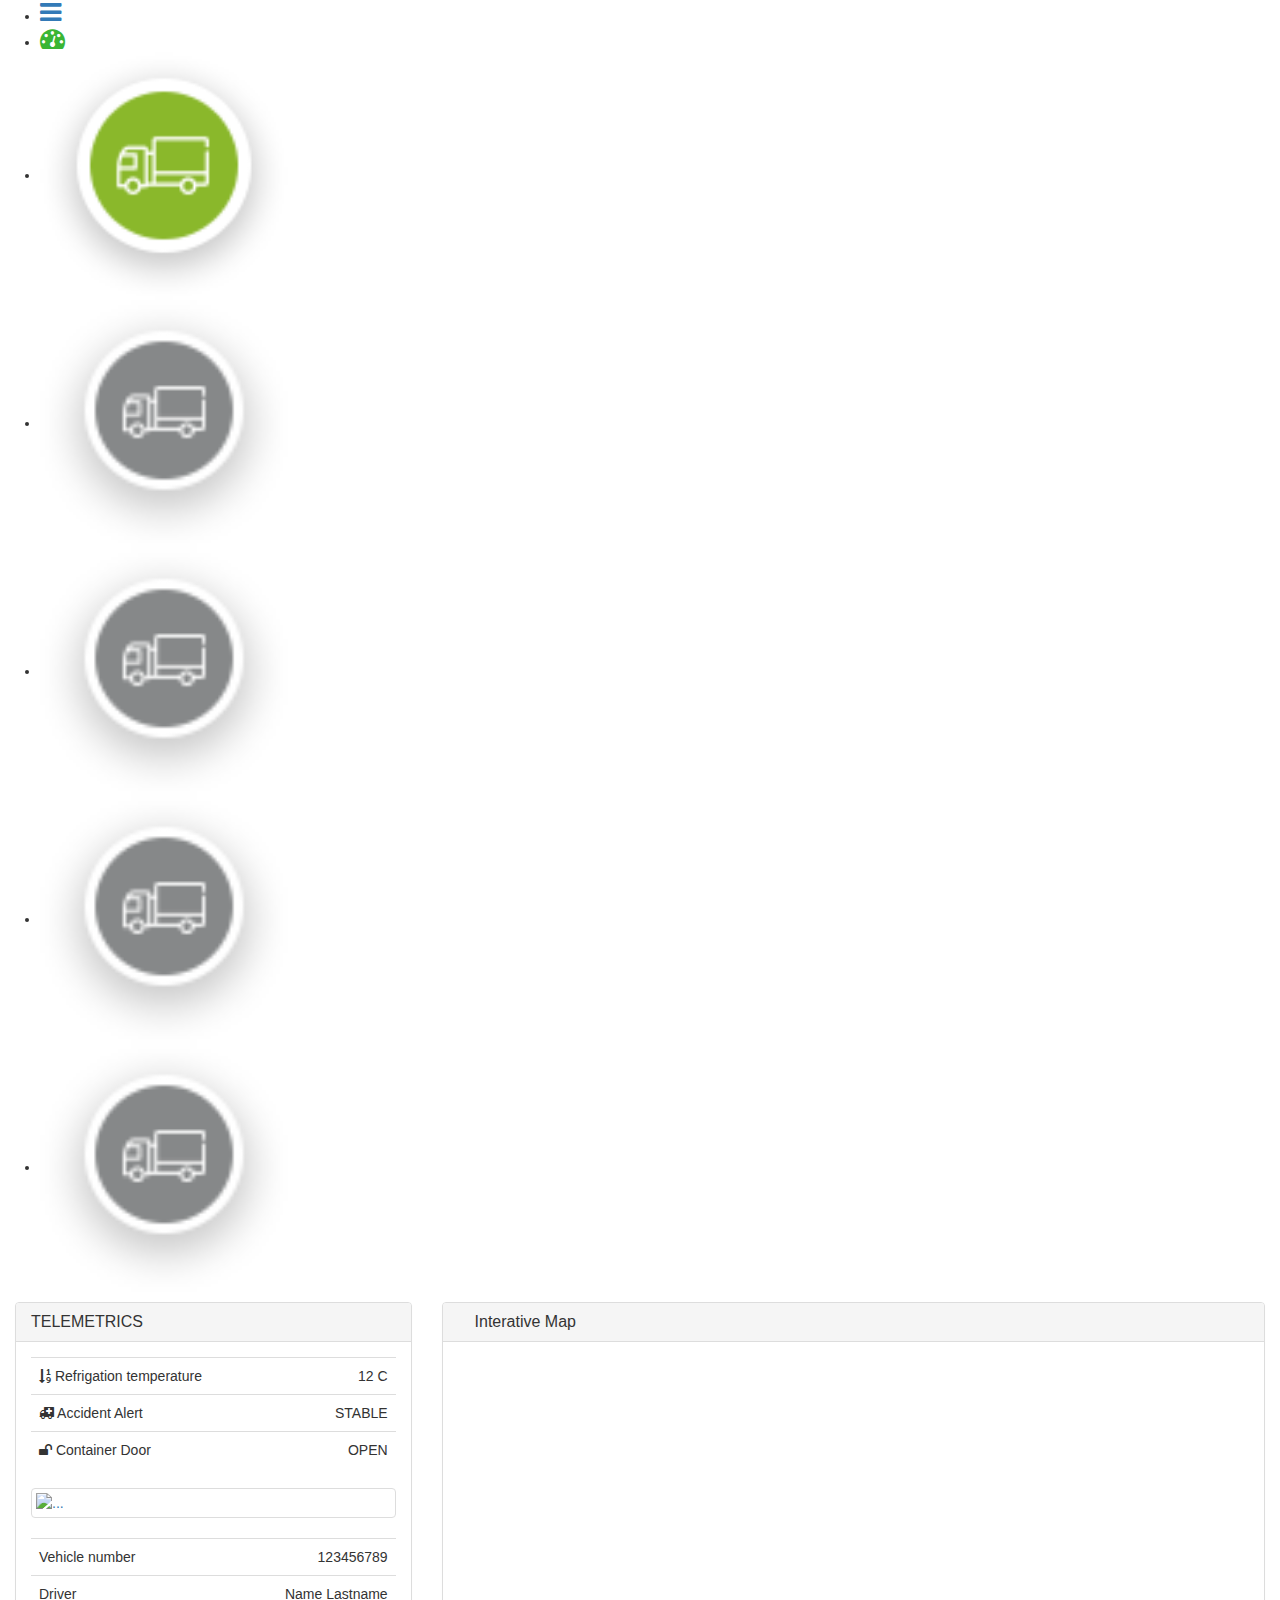
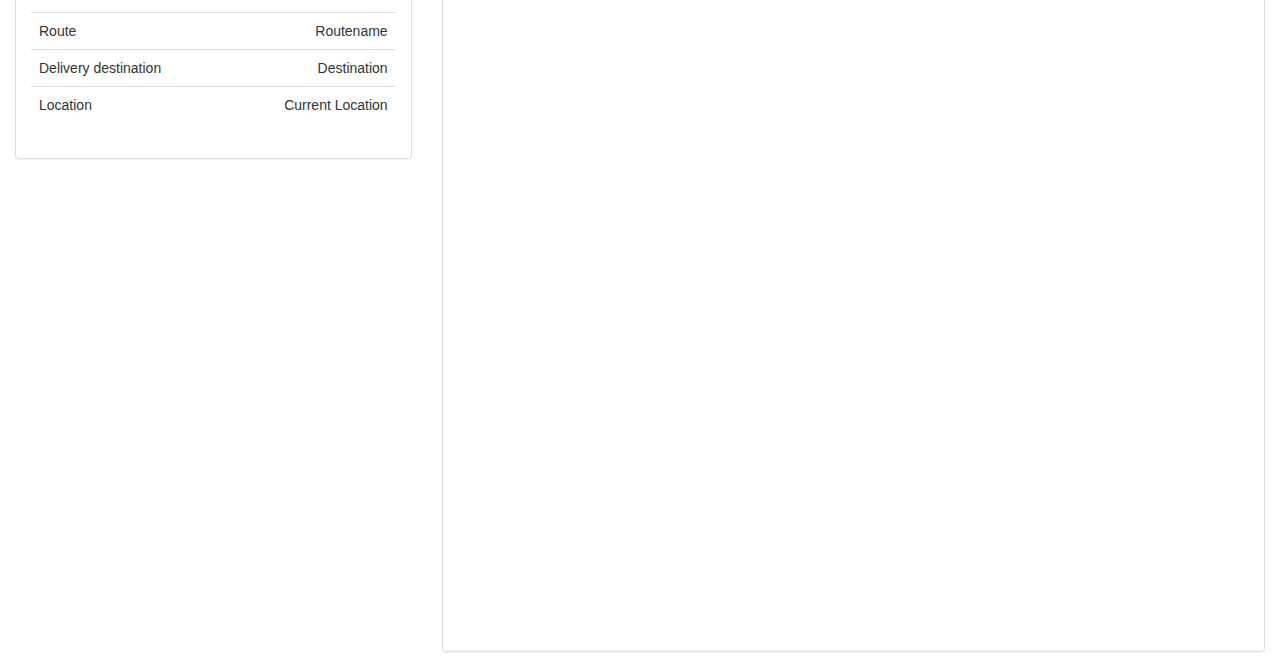
==== Truck1.html @ 01bfc3a2 "Cleaning up code, fixing identation, and also fixing images and coloring" ====
<!DOCTYPE html>
<html lang="en">

<head>

    <meta charset="utf-8">
    <meta http-equiv="X-UA-Compatible" content="IE=edge">
    <meta name="viewport" content="width=device-width, shrink-to-fit=no, initial-scale=1">
    <meta name="description" content="">
    <meta name="author" content="">

    <title>Simple Sidebar - Start Bootstrap Template</title>

    <!-- amCharts scripts-->
    <script src="https://www.amcharts.com/lib/3/amcharts.js"></script>
    <script src="https://www.amcharts.com/lib/3/pie.js"></script>
    <script src="https://www.amcharts.com/lib/3/plugins/export/export.min.js"></script>
    <link rel="stylesheet" href="https://www.amcharts.com/lib/3/plugins/export/export.css" type="text/css" media="all" />
    <script src="https://www.amcharts.com/lib/3/themes/light.js"></script>
    <script type="text/javascript" src="https://www.amcharts.com/lib/3/serial.js"></script>

    <!-- Google Maps API -->
    <script src="https://maps.googleapis.com/maps/api/js?v=3.exp&signed_in=true"></script>

    <!-- Bootstrap Core CSS -->
    <link href="css/bootstrap.min.css" rel="stylesheet">

    <!-- Custom CSS -->
    <link href="css/simple-sidebar.css" rel="stylesheet">

    <!-- Custom am charts css -->
    <link href="css/amCharts.css" rel="stylesheet">
    <link href="css/amCharts2.css" rel="stylesheet">
    <link href="css/amCharts3.css" rel="stylesheet">

    <!-- Font awesome -->
    <link rel="stylesheet" href="https://cdnjs.cloudflare.com/ajax/libs/font-awesome/4.6.3/css/font-awesome.min.css">

    <!-- style sheets for Google Maps infowindows etc. -->
    <link href="css/maps.css" rel="stylesheet">


    <!-- HTML5 Shim and Respond.js IE8 support of HTML5 elements and media queries -->
    <!-- WARNING: Respond.js doesn't work if you view the page via file:// -->
    <!--[if lt IE 9]>
        <script src="https://oss.maxcdn.com/libs/html5shiv/3.7.0/html5shiv.js"></script>
        <script src="https://oss.maxcdn.com/libs/respond.js/1.4.2/respond.min.js"></script>
    <![endif]-->

</head>

<body>
    <script>
        $(function() {
            $("sidebar-nav").click(function() {
                // remove classes from all
                $("li").removeClass("active");
                // add class to the one we clicked
                $(this).addClass("active");
            });
        });
    </script>

    <div id="wrapper" class="toggled">

        <!-- Sidebar -->
        <div id="sidebar-wrapper">
            <ul class="sidebar-nav">
                <li>
                    <a href="#menu-toggle" id="menu-toggle"><i class="fa fa-bars" style="font-size:25px;"
                      aria-hidden="true"></i></a>
                </li>
                <li>
                    <a href="index.html"><i class="fa fa-tachometer" style="font-size:25px;color:#3ab534;" aria-hidden="true"></i></a>
                </li>
                </li>
                <li class="active">
                    <span style="font-size: 0.75">
                    <a href="Truck1.html"><img class="scale" src="images/GreenTruck_orig.png"
                     style="width:20%; height: 10%"></a>
                  </span>
                    <li>
                        <span style="font-size: 0.75">
                    <a href="#"><img class="scale" src="images/TruckGrey.png"
                     style="width:20%; height: 10%"></a>
                  </span>
                    </li>
                    <li>
                        <span style="font-size: 0.75">
                    <a href="#"><img class="scale" src="images/TruckGrey.png"
                     style="width:20%; height: 10%"></a>
                  </span>
                    </li>
                    <li>
                        <span style="font-size: 0.75">
                    <a href="#"><img class="scale" src="images/TruckGrey.png"
                     style="width:20%; height: 10%"></a>
                  </span>
                    </li>
                    <li>
                        <span style="font-size: 0.75">
                    <a href="#"><img class="scale" src="images/TruckGrey.png"
                     style="width:20%; height: 10%"></a>
                  </span>
                    </li>
            </ul>
        </div>
        <!-- /#sidebar-wrapper -->

        <div id="page-wrapper">

            <div class="container-fluid">

                <!-- Page Heading -->

                <div class="row">
                    <div class="col-lg-4">
                        <div class="panel panel-default">
                            <div class="panel-heading">
                                <h3 class="panel-title"> TELEMETRICS </h3>
                                <span class="pull-right clickable"><i class="glyphicon glyphicon-chevron-up"></i></span>
                            </div>
                            <div class="panel-body">
                                <div class="table1Info">
                                    <table class="table table-hover">
                                        <tbody>
                                            <tr>
                                                <td><i class="fa fa-sort-numeric-asc" aria-hidden="true"></i> Refrigation temperature</td>
                                                <td align="right">12 C</td>
                                            </tr>
                                            <tr>
                                                <td><i class="fa fa-ambulance" aria-hidden="true"></i> Accident Alert</td>
                                                <td align="right">STABLE</td>
                                            </tr>
                                            <tr>
                                                <td><i class="fa fa-unlock" aria-hidden="true"></i> Container Door</td>
                                                <td align="right">OPEN</td>
                                            </tr>
                                        </tbody>
                                    </table>
                                </div>
                                <a href="#" class="thumbnail">
                                    <img src="cat.jpg" alt="...">
                                </a>
                                <div class="table2Info">
                                    <table class="table table-hover">
                                        <tbody>
                                            <tr>
                                                <td>Vehicle number</td>
                                                <td align="right">123456789</td>
                                            </tr>
                                            <tr>
                                                <td>Driver</td>
                                                <td align="right">Name Lastname</td>
                                            </tr>
                                            <tr>
                                                <td>Route</td>
                                                <td align="right">Routename</td>
                                            </tr>
                                            <tr>
                                                <td>Delivery destination</td>
                                                <td align="right">Destination</td>
                                            </tr>
                                            <tr>
                                                <td>Location</td>
                                                <td align="right">Current Location</td>
                                            </tr>
                                        </tbody>
                                    </table>
                                </div>
                            </div>
                        </div>
                    </div>
                    <div class="col-lg-8">
                        <div class="panel panel-default">
                            <div class="panel-heading">
                                <h3 class="panel-title"><i class="glyphicon glyphicon-map-marker"></i> Interative Map</h3>
                            </div>
                            <div class="panel-body">
                                <div id="map_div"></div>
                            </div>
                        </div>
                    </div>
                </div>
                <!-- /.row -->

            </div>
            <!-- /.container-fluid -->

        </div>
        <!-- /#page-wrapper -->

    </div>
    <!-- /#wrapper -->

    <!-- jQuery -->
    <script src="js/jquery.js"></script>

    <!-- Bootstrap Core JavaScript -->
    <script src="js/bootstrap.min.js"></script>

    <!-- amCharts javascript -->
    <script src="js/amCharts.js"></script>
    <script src="js/amCharts2.js"></script>
    <script src="js/amCharts3.js"></script>
    <script src="js/collapse.js"></script>

    <!-- Google Maps Javascript for creating the contents of the map_div panel -->
    <script src="js/googleMaps.js"></script>
    <script type="text/javascript">
        drawMap();
    </script>

    <!-- Menu Toggle Script -->
    <script>
        $("#menu-toggle").click(function(e) {
            e.preventDefault();
            $("#wrapper").toggleClass("toggled");
        });
    </script>

</body>

</html>
---- css/amCharts.css ----
#chartdiv {
    width: 100%;
    height: 450px;
    font-size: 11px;
}

#chartdiv a {
    display: none!important;
}
---- css/amCharts2.css ----
#chartdiv1 {
    width: 100%;
    height: 450px;
    font-size: 11px;
}

#chartdiv1 a {
    display: none!important;
}
---- css/amCharts3.css ----
#chartdiv2 {
    width: 100%;
    height: 879px;
    font-size: 11px;
}

#chartdiv2 a {
    display: none!important;
}
---- css/maps.css ----
#map_div { height: 879px; }
.red { color: red; font-weight: bold; }
.blue { color: blue; font-weight: bold; }
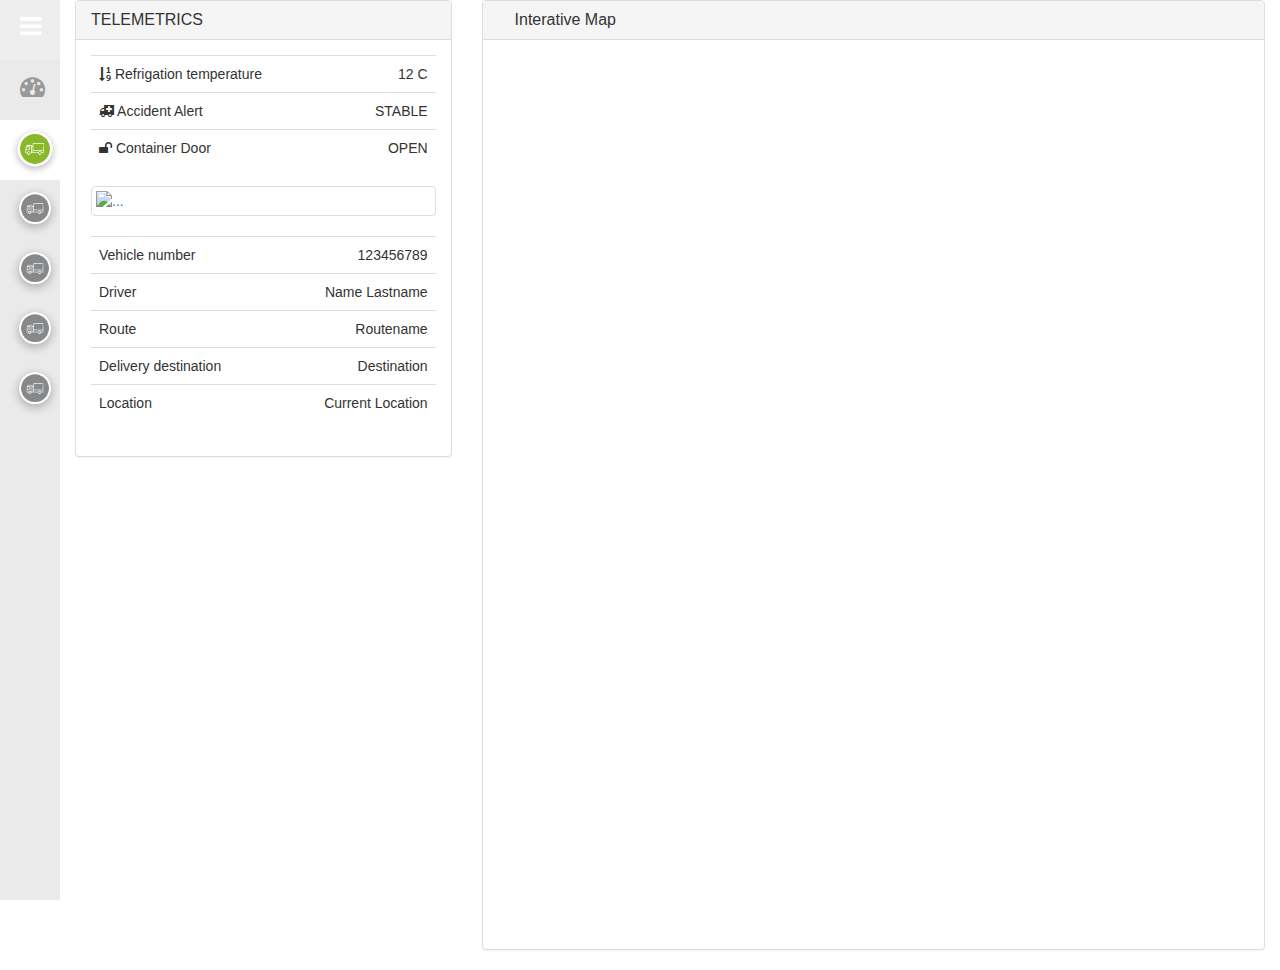
==== commit 69fca40a: "Changing slider background color" ====
--- a/Truck1.html
+++ b/Truck1.html
@@ -71,7 +71,7 @@
                       aria-hidden="true"></i></a>
                 </li>
                 <li>
-                    <a href="index.html"><i class="fa fa-tachometer" style="font-size:25px;color:#3ab534;" aria-hidden="true"></i></a>
+                    <a href="index.html"><i class="fa fa-tachometer" style="font-size:25px;" aria-hidden="true"></i></a>
                 </li>
                 </li>
                 <li class="active">
--- a/css/simple-sidebar.css
+++ b/css/simple-sidebar.css
@@ -0,0 +1,138 @@
+/*!
+ * Start Bootstrap - Simple Sidebar (http://startbootstrap.com/)
+ * Copyright 2013-2016 Start Bootstrap
+ * Licensed under MIT (https://github.com/BlackrockDigital/startbootstrap/blob/gh-pages/LICENSE)
+ */
+
+body {
+    overflow-x: hidden;
+}
+
+
+/* Toggle Styles */
+
+#wrapper {
+    padding-left: 60px;
+    -webkit-transition: all 0.5s ease;
+    -moz-transition: all 0.5s ease;
+    -o-transition: all 0.5s ease;
+    transition: all 0.5s ease;
+}
+
+#wrapper.toggled {
+    padding-left: 250px;
+}
+
+#sidebar-wrapper {
+    z-index: 1000;
+    position: fixed;
+    left: 250px;
+    width: 60px;
+    height: 100%;
+    margin-left: -250px;
+    overflow-y: auto;
+    background: #EAEAEA;
+    -webkit-transition: all 0.5s ease;
+    -moz-transition: all 0.5s ease;
+    -o-transition: all 0.5s ease;
+    transition: all 0.5s ease;
+}
+
+#wrapper.toggled #sidebar-wrapper {
+    width: 250px;
+}
+
+#page-content-wrapper {
+    width: 100%;
+    position: absolute;
+    padding: 15px;
+}
+
+#wrapper.toggled #page-content-wrapper {
+    position: absolute;
+    margin-right: -250px;
+}
+
+
+/* Sidebar Styles */
+
+.sidebar-nav {
+    position: absolute;
+    top: 0;
+    width: 250px;
+    margin: 0;
+    padding: 0;
+    list-style: none;
+}
+
+.sidebar-nav li {
+    text-indent: 10px;
+    line-height: 60px;
+}
+
+.sidebar-nav li.active {
+    background-color: #FFFFFF;
+}
+
+.clickable {
+    cursor: pointer;
+}
+
+.panel-heading span {
+    margin-top: -20px;
+    font-size: 15px;
+}
+
+.sidebar-nav li a {
+    display: block;
+    text-decoration: none;
+    color: #999999;
+}
+
+.sidebar-nav li a:hover {
+    text-decoration: none;
+    color: #fff;
+    background: rgba(255, 255, 255, 0.2);
+}
+
+.sidebar-nav li a:active, .sidebar-nav li a:focus {
+    text-decoration: none;
+}
+
+.sidebar-nav>.sidebar-brand {
+    height: 65px;
+    font-size: 18px;
+    line-height: 60px;
+}
+
+.sidebar-nav>.sidebar-brand a {
+    color: #999999;
+}
+
+.sidebar-nav>.sidebar-brand a:hover {
+    color: #fff;
+    background: none;
+}
+
+@media(min-width:768px) {
+    #wrapper {
+        padding-left: 250px;
+    }
+    #wrapper.toggled {
+        padding-left: 60px;
+    }
+    #sidebar-wrapper {
+        width: 250px;
+    }
+    #wrapper.toggled #sidebar-wrapper {
+        width: 60px;
+    }
+    #page-content-wrapper {
+        padding: 20px;
+        position: relative;
+    }
+    #wrapper.toggled #page-content-wrapper {
+        position: relative;
+        margin-right: 0;
+    }
+}
